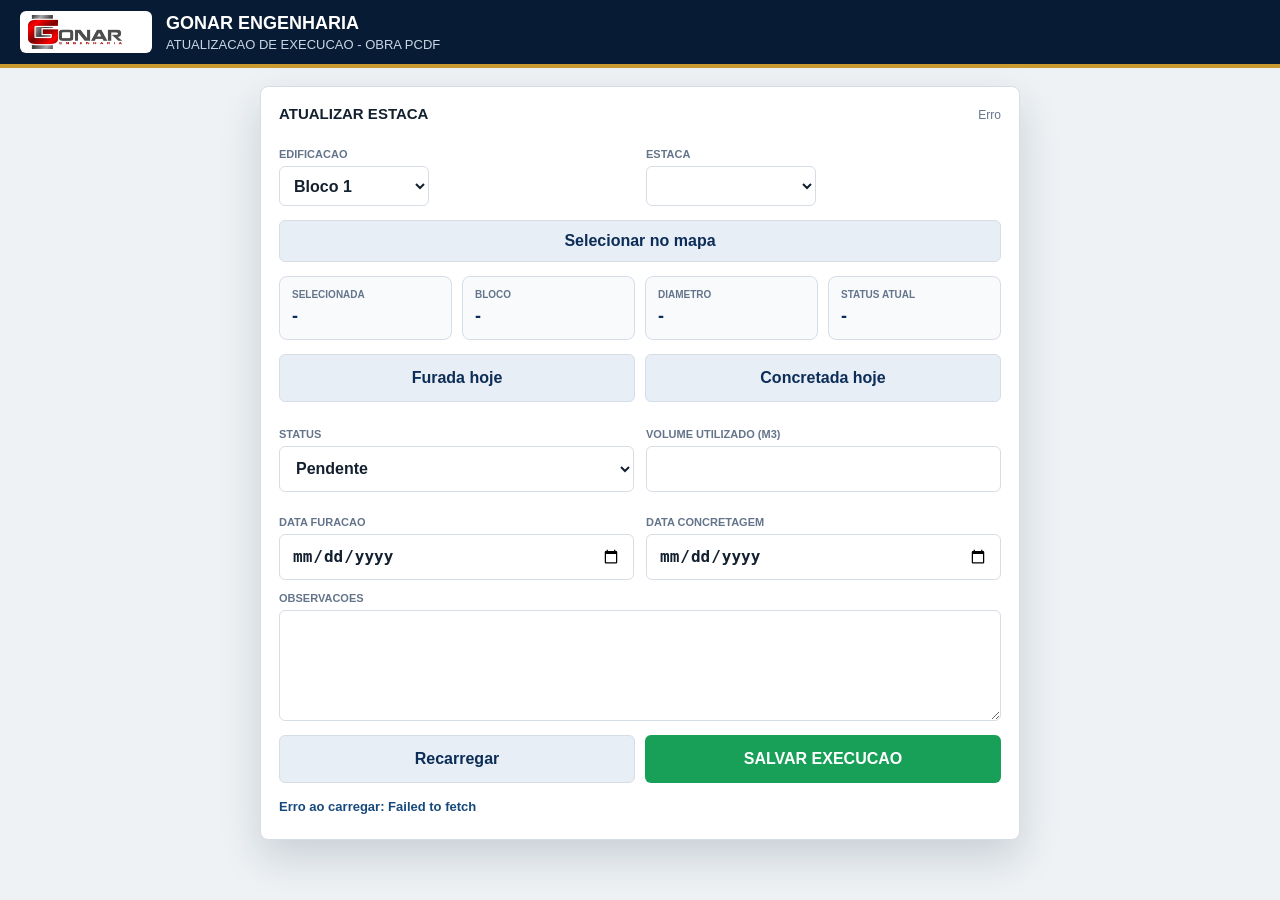
==== execucao.html @ f282059d "Add files via upload" ====
<!doctype html>
<html lang="pt-BR">
<head>
  <meta charset="utf-8">
  <meta name="viewport" content="width=device-width, initial-scale=1">
  <title>Execucao de Estacas | PCDF</title>
  <link rel="stylesheet" href="style.css">
</head>
<body class="execucao-page">
  <header class="topbar">
    <div class="brand">
      <img class="brand-logo" src="assets/logo.jpg" alt="Logo Gonar Engenharia">
      <div>
        <strong>GONAR ENGENHARIA</strong>
        <span>Atualizacao de execucao - Obra PCDF</span>
      </div>
    </div>
  </header>

  <main class="exec-shell">
    <section class="exec-card exec-lock" id="lockPanel">
      <div class="section-heading">
        <h1>Acesso da obra</h1>
        <span>Restrito</span>
      </div>
      <label class="exec-field">
        <span>PIN</span>
        <input id="pinInput" type="password" inputmode="text" autocomplete="off" placeholder="Informe o PIN">
      </label>
      <button class="primary-action" id="btnEntrar" type="button">Entrar</button>
      <div class="message" id="lockMsg"></div>
    </section>

    <section class="exec-card exec-form-panel hidden" id="execPanel">
      <div class="section-heading">
        <h1>Atualizar estaca</h1>
        <span id="syncStatus">Online</span>
      </div>

      <div class="exec-grid">
        <label class="exec-field">
          <span>Edificacao</span>
          <select id="selEstrutura"></select>
        </label>

        <label class="exec-field">
          <span>Estaca</span>
          <select id="selEstaca"></select>
        </label>
      </div>

      <button class="secondary-action exec-map-toggle" id="btnToggleMapa" type="button">Selecionar no mapa</button>

      <div class="exec-map-card hidden" id="execMapCard">
        <div class="section-heading">
          <h2>Selecionar no mapa</h2>
          <span>Toque na estaca</span>
        </div>
        <div class="exec-map-toolbar">
          <button class="secondary-action" id="btnMenos" type="button">-</button>
          <button class="secondary-action" id="btnMais" type="button">+</button>
          <button class="secondary-action" id="btnReset" type="button">100%</button>
        </div>
        <div class="viewport exec-viewport" id="viewport">
          <div class="mapa" id="mapa">
            <img id="planta" alt="Mapa de estacas PCDF">
            <div id="markers"></div>
          </div>
        </div>
      </div>

      <div class="exec-selected">
        <div>
          <span>Selecionada</span>
          <strong id="execEstaca">-</strong>
        </div>
        <div>
          <span>Bloco</span>
          <strong id="execBloco">-</strong>
        </div>
        <div>
          <span>Diametro</span>
          <strong id="execDiametro">-</strong>
        </div>
        <div>
          <span>Status atual</span>
          <strong id="execStatusAtual">-</strong>
        </div>
      </div>

      <div class="exec-actions">
        <button class="secondary-action" id="btnFuradaHoje" type="button">Furada hoje</button>
        <button class="secondary-action" id="btnConcretadaHoje" type="button">Concretada hoje</button>
      </div>

      <div class="exec-grid">
        <label class="exec-field">
          <span>Status</span>
          <select id="statusInput">
            <option value="Pendente">Pendente</option>
            <option value="Furada">Furada</option>
            <option value="Concretada">Concretada</option>
          </select>
        </label>

        <label class="exec-field">
          <span>Volume utilizado (m3)</span>
          <input id="volumeInput" type="number" min="0" step="0.01" inputmode="decimal">
        </label>

        <label class="exec-field">
          <span>Data furacao</span>
          <input id="furacaoInput" type="date">
        </label>

        <label class="exec-field">
          <span>Data concretagem</span>
          <input id="concretagemInput" type="date">
        </label>
      </div>

      <label class="exec-field">
        <span>Observacoes</span>
        <textarea id="obsInput" rows="4"></textarea>
      </label>

      <div class="exec-actions">
        <button class="secondary-action" id="btnRecarregar" type="button">Recarregar</button>
        <button class="primary-action save-action" id="btnSalvar" type="button">Salvar execucao</button>
      </div>

      <div class="message" id="msg"></div>
    </section>
  </main>

  <script src="config.js?v=20260709-1935"></script>
  <script src="execucao-estacas.js?v=20260709-1935"></script>
</body>
</html>
---- style.css ----
:root {
  --ink: #13202f;
  --muted: #64748b;
  --line: #d7dde6;
  --panel: #ffffff;
  --bg: #eef2f5;
  --navy: #0c2d57;
  --navy-2: #174a7c;
  --steel: #48586a;
  --green: #18a058;
  --yellow: #e5b91e;
  --red: #d83b3b;
  --shadow: 0 18px 40px rgba(19, 32, 47, .16);
}

* { box-sizing: border-box; }

body {
  margin: 0;
  min-width: 320px;
  background: var(--bg);
  color: var(--ink);
  font-family: Arial, Helvetica, sans-serif;
}

button, select {
  font: inherit;
}

a {
  text-decoration: none;
}

.topbar {
  height: 68px;
  display: grid;
  grid-template-columns: 1fr auto;
  align-items: center;
  gap: 16px;
  padding: 0 20px;
  background: #071c34;
  color: #fff;
  border-bottom: 4px solid #c99b2e;
}

.brand {
  display: flex;
  align-items: center;
  gap: 14px;
  min-width: 0;
}

.brand > div {
  display: flex;
  flex-direction: column;
  gap: 3px;
  min-width: 0;
}

.brand-logo {
  width: 132px;
  height: 42px;
  object-fit: contain;
  object-position: left center;
  padding: 4px 8px;
  border-radius: 6px;
  background: #fff;
}

.brand strong {
  font-size: 18px;
  letter-spacing: 0;
}

.brand span {
  color: #c8d6e5;
  font-size: 13px;
  text-transform: uppercase;
}

.tabs {
  display: flex;
  background: rgba(255, 255, 255, .08);
  border: 1px solid rgba(255, 255, 255, .16);
  border-radius: 8px;
  padding: 4px;
}

.tab, .icon-button, .toolbar button, .primary-action, .secondary-action {
  border: 0;
  border-radius: 6px;
  cursor: pointer;
  font-weight: 700;
}

.tab {
  display: inline-flex;
  align-items: center;
  justify-content: center;
  min-width: 96px;
  padding: 9px 12px;
  color: #dbe7f3;
  background: transparent;
}

.tab.active {
  color: #071c34;
  background: #fff;
}

.icon-button {
  padding: 11px 14px;
  color: #fff;
  background: var(--navy-2);
}

.app-shell {
  height: calc(100vh - 68px);
  min-height: 0;
  display: grid;
  grid-template-columns: minmax(0, 1fr) 370px;
}

.map-panel {
  min-width: 0;
  min-height: 0;
  display: flex;
  flex-direction: column;
}

.map-actions {
  min-height: 68px;
  display: flex;
  align-items: center;
  gap: 10px;
  padding: 12px 16px;
  background: var(--panel);
  border-bottom: 1px solid var(--line);
}

.primary-action {
  min-height: 44px;
  padding: 0 22px;
  color: #fff;
  background: var(--green);
  text-transform: uppercase;
  box-shadow: 0 8px 20px rgba(24, 160, 88, .24);
}

.primary-action.active {
  background: #ba6a12;
}

.secondary-action {
  min-height: 42px;
  padding: 0 16px;
  color: var(--navy);
  background: #e8eef5;
  border: 1px solid var(--line);
}

.toolbar {
  display: flex;
  gap: 6px;
  margin-left: auto;
}

.toolbar button {
  width: 44px;
  height: 40px;
  color: #fff;
  background: var(--steel);
}

.toolbar #btnReset {
  width: 64px;
}

.select-label {
  color: var(--muted);
  font-size: 12px;
  font-weight: 700;
  text-transform: uppercase;
}

#selEstaca,
#selEstrutura {
  width: 170px;
  min-height: 40px;
  padding: 0 10px;
  border: 1px solid var(--line);
  border-radius: 6px;
  background: #fff;
  color: var(--ink);
  font-weight: 700;
}

#selEstrutura {
  width: 150px;
}

.viewport {
  flex: 1;
  min-height: 0;
  overflow: auto;
  position: relative;
  background:
    linear-gradient(90deg, rgba(255,255,255,.04) 1px, transparent 1px),
    linear-gradient(0deg, rgba(255,255,255,.04) 1px, transparent 1px),
    #1b2633;
  background-size: 42px 42px;
}

.mapa {
  position: relative;
  display: inline-block;
  min-width: 1320px;
  min-height: 853px;
  transform-origin: 0 0;
}

#planta {
  display: block;
  width: 1320px;
  height: auto;
  max-width: none;
  background: #202a33;
}

#planta[src=""], #planta:not([src]) {
  display: none;
}

.fallback-plan {
  position: absolute;
  inset: 0;
  min-width: 1320px;
  min-height: 853px;
  border: 2px solid rgba(255,255,255,.38);
  background:
    linear-gradient(90deg, rgba(255,255,255,.08) 1px, transparent 1px),
    linear-gradient(0deg, rgba(255,255,255,.08) 1px, transparent 1px),
    #283443;
  background-size: 80px 80px;
  box-shadow: inset 0 0 0 8px rgba(255,255,255,.04);
}

.fallback-plan.hidden {
  display: none;
}

.plan-title {
  position: absolute;
  top: 30px;
  left: 34px;
  color: rgba(255,255,255,.72);
  font-size: 28px;
  font-weight: 700;
  text-transform: uppercase;
}

#markers {
  position: absolute;
  inset: 0;
  pointer-events: none;
}

.marker {
  position: absolute;
  width: 18px;
  height: 18px;
  border: 2px solid #fff;
  border-radius: 50%;
  transform: translate(-50%, -50%);
  box-shadow: 0 0 0 2px rgba(0,0,0,.38), 0 8px 18px rgba(0,0,0,.36);
  cursor: pointer;
  pointer-events: auto;
}

.marker:hover, .marker.selected {
  width: 26px;
  height: 26px;
  z-index: 5;
}

.pendente { background: var(--red); }
.furada { background: var(--yellow); }
.concretada { background: var(--green); }

.side-panel {
  min-width: 0;
  overflow: auto;
  padding: 14px;
  background: var(--panel);
  border-left: 1px solid var(--line);
  box-shadow: var(--shadow);
}

.side-panel section + section {
  margin-top: 14px;
}

.general-summary {
  padding-bottom: 14px;
  border-bottom: 1px solid var(--line);
}

.section-heading {
  display: flex;
  align-items: baseline;
  justify-content: space-between;
  gap: 12px;
}

h1, h2 {
  margin: 0;
  color: var(--ink);
  font-size: 15px;
  text-transform: uppercase;
}

.section-heading span {
  color: var(--muted);
  font-size: 12px;
}

.kpis {
  display: grid;
  grid-template-columns: repeat(2, minmax(0, 1fr));
  gap: 8px;
  margin-top: 10px;
}

.kpis div, .detail-card, .chart-card, .metric-grid div, .progress-block {
  border: 1px solid var(--line);
  border-radius: 8px;
  background: #f8fafc;
}

.kpis div {
  padding: 10px;
}

.kpis b {
  display: block;
  color: var(--navy);
  font-size: 24px;
  line-height: 1;
}

.kpis span, .metric-grid span {
  display: block;
  margin-top: 6px;
  color: var(--muted);
  font-size: 11px;
  text-transform: uppercase;
}

.progress-block {
  margin-top: 10px;
  padding: 10px;
}

.progress-line + .progress-line {
  margin-top: 10px;
}

.progress-meta {
  display: flex;
  align-items: baseline;
  justify-content: space-between;
  margin-bottom: 10px;
}

.progress-meta strong {
  color: var(--green);
  font-size: 22px;
}

.progress-track {
  height: 12px;
  overflow: hidden;
  border-radius: 999px;
  background: #dbe3ec;
}

.progress-track i {
  display: block;
  width: 0;
  height: 100%;
  background: linear-gradient(90deg, var(--green), #7abf45);
}

.progress-track i.furacao-fill {
  background: linear-gradient(90deg, var(--yellow), #d18b1f);
}

.legend {
  display: flex;
  flex-wrap: wrap;
  gap: 10px;
  margin-top: 10px;
  color: var(--muted);
  font-size: 12px;
}

.legend span {
  display: inline-flex;
  align-items: center;
  gap: 6px;
}

.dot {
  width: 11px;
  height: 11px;
  border-radius: 50%;
  box-shadow: 0 0 0 1px rgba(0,0,0,.22);
}

.detail, .dashboard, .cadastro-panel {
  margin-top: 16px;
}

.detail-card {
  margin-top: 10px;
  padding: 12px;
  line-height: 1.45;
}

.detail-card.empty {
  color: var(--muted);
}

.detail-card h3 {
  margin: 0 0 10px;
  color: var(--navy);
  font-size: 24px;
}

.status-pill {
  display: inline-flex;
  align-items: center;
  gap: 8px;
  margin-bottom: 12px;
  padding: 8px 10px;
  border-radius: 999px;
  background: #fff;
  border: 1px solid var(--line);
  font-weight: 700;
}

.detail-grid {
  display: grid;
  grid-template-columns: repeat(2, minmax(0, 1fr));
  gap: 10px;
}

.detail-grid div {
  padding: 10px;
  border-radius: 6px;
  background: #fff;
}

.detail-grid span {
  display: block;
  color: var(--muted);
  font-size: 11px;
  font-weight: 700;
  text-transform: uppercase;
}

.detail-grid b {
  display: block;
  margin-top: 5px;
  font-size: 15px;
}

.obs {
  margin-top: 10px;
  padding: 10px;
  border-radius: 6px;
  background: #fff;
  color: var(--steel);
}

.chart-card {
  margin-top: 10px;
  padding: 12px;
}

.chart-title {
  color: var(--muted);
  font-size: 12px;
  font-weight: 700;
  text-transform: uppercase;
}

.bars {
  display: grid;
  grid-template-columns: repeat(7, 1fr);
  align-items: end;
  gap: 8px;
  height: 104px;
  margin-top: 12px;
}

.bar {
  min-height: 8px;
  border-radius: 6px 6px 0 0;
  background: var(--navy-2);
}

.metric-grid {
  display: grid;
  grid-template-columns: repeat(2, minmax(0, 1fr));
  gap: 10px;
  margin-top: 10px;
}

.metric-grid div {
  padding: 12px;
}

.metric-grid b {
  display: block;
  margin-top: 8px;
  color: var(--navy);
  font-size: 18px;
}

.diameter-summary {
  margin-top: 10px;
  padding: 12px;
  border: 1px solid var(--line);
  border-radius: 8px;
  background: #f8fafc;
}

.diameter-table {
  margin-top: 8px;
  display: grid;
  gap: 6px;
}

.diameter-row {
  display: grid;
  grid-template-columns: 52px 58px 78px 92px;
  gap: 6px;
  align-items: center;
  padding: 8px;
  border: 1px solid var(--line);
  border-radius: 6px;
  background: #fff;
  font-size: 12px;
}

.diameter-head {
  color: var(--muted);
  background: #eef4fb;
  font-size: 10px;
  font-weight: 700;
  text-transform: uppercase;
}

.diameter-row strong {
  color: var(--navy);
}

.diameter-row span,
.diameter-row strong {
  min-width: 0;
  text-align: right;
  white-space: nowrap;
}

.diameter-row span:first-child,
.diameter-row strong:first-child {
  text-align: left;
}

.diameter-row .pct-furada {
  color: #8a6a00;
  font-weight: 700;
}

.diameter-row .pct-concretada {
  color: var(--green);
  font-weight: 700;
}

.diameter-empty {
  padding: 10px;
  color: var(--muted);
  font-size: 12px;
}

.message {
  min-height: 22px;
  margin-top: 16px;
  color: var(--navy-2);
  font-size: 13px;
  font-weight: 700;
}

.home-links {
  min-height: calc(100vh - 68px);
  display: grid;
  grid-template-columns: repeat(2, minmax(260px, 1fr));
  gap: 16px;
  align-content: center;
  padding: 28px;
}

.home-links a {
  min-height: 180px;
  display: flex;
  flex-direction: column;
  justify-content: center;
  gap: 10px;
  padding: 24px;
  border: 1px solid var(--line);
  border-radius: 8px;
  background: #fff;
  color: var(--ink);
  box-shadow: var(--shadow);
}

.home-links strong {
  color: var(--navy);
  font-size: 24px;
}

.home-links span {
  color: var(--muted);
}

.hidden {
  display: none !important;
}

.exec-shell {
  min-height: calc(100vh - 68px);
  display: flex;
  justify-content: center;
  padding: 18px;
  background: var(--bg);
}

.exec-card {
  width: min(760px, 100%);
  align-self: flex-start;
  padding: 18px;
  border: 1px solid var(--line);
  border-radius: 8px;
  background: #fff;
  box-shadow: var(--shadow);
}

.exec-lock {
  width: min(420px, 100%);
}

.exec-grid {
  display: grid;
  grid-template-columns: repeat(2, minmax(0, 1fr));
  gap: 12px;
  margin-top: 14px;
}

.exec-field {
  display: flex;
  flex-direction: column;
  gap: 6px;
  margin-top: 12px;
  color: var(--muted);
  font-size: 11px;
  font-weight: 700;
  text-transform: uppercase;
}

.exec-field input,
.exec-field select,
.exec-field textarea {
  width: 100%;
  min-height: 46px;
  padding: 10px 12px;
  border: 1px solid var(--line);
  border-radius: 6px;
  background: #fff;
  color: var(--ink);
  font-size: 16px;
  font-weight: 700;
  text-transform: none;
}

.exec-field textarea {
  min-height: 96px;
  resize: vertical;
  font-weight: 400;
  line-height: 1.4;
}

.exec-selected {
  display: grid;
  grid-template-columns: repeat(4, minmax(0, 1fr));
  gap: 10px;
  margin-top: 14px;
}

.exec-map-card {
  margin-top: 14px;
  padding: 12px;
  border: 1px solid var(--line);
  border-radius: 8px;
  background: #f8fafc;
}

.exec-map-toggle {
  width: 100%;
  margin-top: 14px;
}

.exec-map-toolbar {
  display: grid;
  grid-template-columns: 1fr 1fr 1.2fr;
  gap: 8px;
  margin-top: 10px;
}

.exec-map-toolbar button {
  min-height: 38px;
  padding: 0 10px;
}

.exec-viewport {
  height: 360px;
  min-height: 360px;
  margin-top: 10px;
  border: 1px solid var(--line);
  border-radius: 8px;
}

.exec-selected div {
  min-width: 0;
  padding: 12px;
  border: 1px solid var(--line);
  border-radius: 8px;
  background: #f8fafc;
}

.exec-selected span {
  display: block;
  color: var(--muted);
  font-size: 10px;
  font-weight: 700;
  text-transform: uppercase;
}

.exec-selected strong {
  display: block;
  margin-top: 6px;
  color: var(--navy);
  font-size: 18px;
  line-height: 1.15;
  overflow-wrap: anywhere;
}

.exec-actions {
  display: grid;
  grid-template-columns: repeat(2, minmax(0, 1fr));
  gap: 10px;
  margin-top: 14px;
}

.exec-actions .primary-action,
.exec-actions .secondary-action,
.exec-lock .primary-action {
  width: 100%;
  min-height: 48px;
}

body:not(.painel-page) .dashboard,
.cadastro-panel {
  display: none;
}

.painel-page .visible-dashboard {
  display: block;
}

.position-panel .detail-card {
  margin-top: 14px;
}

.form-actions.single {
  grid-template-columns: 1fr 1fr;
  margin-top: 12px;
}

.cadastro-form {
  display: grid;
  grid-template-columns: repeat(2, minmax(0, 1fr));
  gap: 12px;
  margin-top: 12px;
  padding: 14px;
  border: 1px solid var(--line);
  border-radius: 8px;
  background: #f8fafc;
}

.cadastro-form label {
  display: flex;
  flex-direction: column;
  gap: 6px;
  color: var(--muted);
  font-size: 11px;
  font-weight: 700;
  text-transform: uppercase;
}

.cadastro-form input,
.cadastro-form select,
.cadastro-form textarea {
  width: 100%;
  min-height: 40px;
  padding: 9px 10px;
  border: 1px solid var(--line);
  border-radius: 6px;
  background: #fff;
  color: var(--ink);
  font-size: 14px;
  font-weight: 700;
  text-transform: none;
}

.cadastro-form textarea {
  min-height: 92px;
  resize: vertical;
  font-weight: 400;
  line-height: 1.4;
}

.cadastro-form input[readonly] {
  color: var(--navy);
  background: #eef4fb;
}

.full-field,
.coord-grid,
.form-actions {
  grid-column: 1 / -1;
}

.coord-grid {
  display: grid;
  grid-template-columns: repeat(2, minmax(0, 1fr));
  gap: 12px;
}

.form-actions {
  display: grid;
  grid-template-columns: 1fr 1fr;
  gap: 10px;
  margin-top: 2px;
}

.save-action {
  box-shadow: none;
}

body.dashboard-mode .map-panel {
  display: none;
}

body.dashboard-mode .app-shell {
  grid-template-columns: minmax(0, 1fr);
}

body.dashboard-mode .side-panel {
  display: grid;
  grid-template-columns: 390px minmax(0, 1fr);
  gap: 22px;
  border-left: 0;
}

body.dashboard-mode .dashboard {
  display: block;
  grid-row: span 2;
  margin-top: 0;
}

body.dashboard-mode .visual-panel.detail,
body.dashboard-mode .cadastro-panel {
  display: none;
}

body.cadastro-mode .app-shell {
  grid-template-columns: minmax(0, 1fr) 430px;
}

body.cadastro-mode .visual-panel,
body.cadastro-mode .dashboard-panel {
  display: none;
}

body.cadastro-mode .cadastro-panel {
  display: block;
  margin-top: 0;
}

@media (max-width: 980px) {
  .topbar {
    height: auto;
    grid-template-columns: 1fr;
    padding: 12px;
  }

  .app-shell {
    height: auto;
    min-height: calc(100vh - 120px);
    grid-template-columns: 1fr;
  }

  .map-actions {
    flex-wrap: wrap;
  }

  .viewport {
    flex: 0 0 auto;
    height: min(62vh, 560px);
    min-height: 420px;
  }

  .toolbar {
    margin-left: 0;
  }

  .side-panel {
    border-left: 0;
    border-top: 1px solid var(--line);
  }

  body.dashboard-mode .side-panel {
    display: block;
  }
}

@media (max-width: 560px) {
  .painel-page .app-shell {
    display: flex;
    flex-direction: column;
  }

  .painel-page .side-panel {
    order: 1;
  }

  .painel-page .map-panel {
    order: 2;
  }

  .topbar {
    padding: 10px;
    border-bottom-width: 3px;
  }

  .brand {
    gap: 10px;
  }

  .brand-logo {
    width: 104px;
    height: 34px;
    padding: 3px 6px;
  }

  .brand strong {
    font-size: 14px;
  }

  .brand span {
    font-size: 10px;
    line-height: 1.25;
  }

  .map-actions {
    display: grid;
    grid-template-columns: 1fr 1fr;
    align-items: end;
    gap: 8px;
    padding: 10px;
  }

  .select-label {
    align-self: end;
    font-size: 10px;
  }

  #selEstrutura,
  #selEstaca {
    width: 100%;
    min-height: 38px;
    font-size: 13px;
  }

  .tabs, .icon-button, .primary-action {
    width: 100%;
  }

  .toolbar {
    grid-column: 1 / -1;
    width: 100%;
  }

  .toolbar button {
    flex: 1;
    height: 38px;
  }

  .viewport {
    flex: 0 0 auto;
    height: 54vh;
    min-height: 340px;
  }

  .side-panel {
    padding: 12px;
  }

  .kpis {
    grid-template-columns: repeat(4, minmax(0, 1fr));
    gap: 6px;
  }

  .kpis div {
    padding: 8px 6px;
  }

  .kpis b {
    font-size: 19px;
  }

  .kpis span {
    font-size: 9px;
  }

  .progress-meta strong {
    font-size: 20px;
  }

  .diameter-row {
    grid-template-columns: 42px 48px 70px 86px;
    gap: 4px;
    padding: 7px 6px;
    font-size: 11px;
  }

  .diameter-head {
    font-size: 9px;
  }

  .detail-grid,
  .metric-grid {
    grid-template-columns: 1fr;
  }

  .bars {
    height: 82px;
  }

  .exec-shell {
    min-height: calc(100vh - 57px);
    padding: 10px;
  }

  .exec-card {
    padding: 12px;
    box-shadow: none;
  }

  .exec-grid,
  .exec-selected,
  .exec-actions {
    grid-template-columns: 1fr;
  }

  .exec-map-card {
    margin-left: -2px;
    margin-right: -2px;
    padding: 10px;
  }

  .exec-viewport {
    height: 340px;
    min-height: 340px;
  }

  .exec-selected {
    gap: 8px;
  }

  .exec-selected div {
    padding: 10px;
  }

  .exec-selected strong {
    font-size: 17px;
  }
}
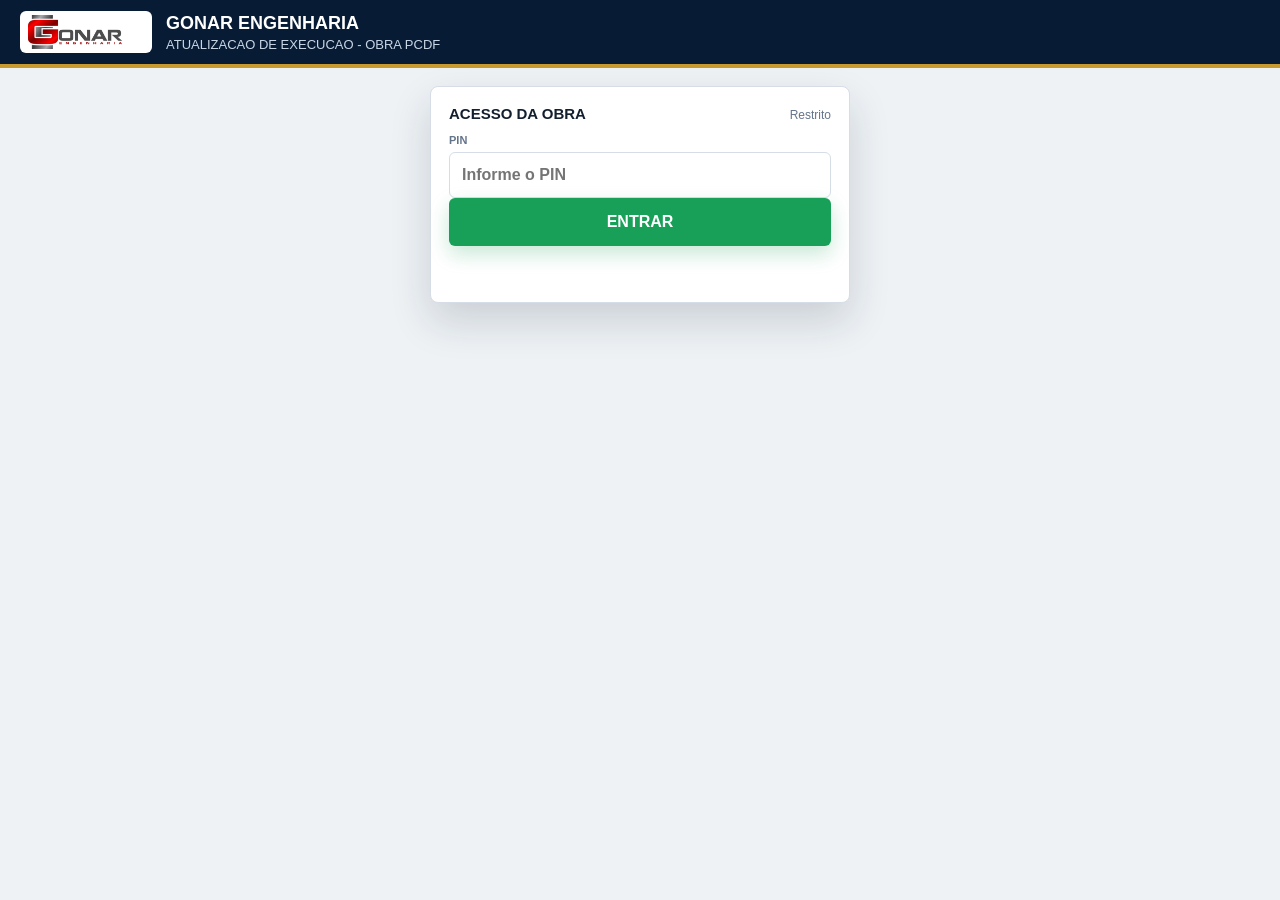
==== commit 31f84849: "Add files via upload" ====
--- a/execucao.html
+++ b/execucao.html
@@ -6,7 +6,7 @@
   <title>Execucao de Estacas | PCDF</title>
   <link rel="stylesheet" href="style.css">
 </head>
-<body class="execucao-page">
+<body class="execucao-page exec-locked">
   <header class="topbar">
     <div class="brand">
       <img class="brand-logo" src="assets/logo.jpg" alt="Logo Gonar Engenharia">
--- a/style.css
+++ b/style.css
@@ -660,6 +660,18 @@
   width: min(420px, 100%);
 }
 
+.execucao-page.exec-locked #execPanel {
+  display: none !important;
+}
+
+.execucao-page.exec-locked #execMapCard,
+.execucao-page.exec-locked #viewport,
+.execucao-page.exec-locked #mapa,
+.execucao-page.exec-locked #planta,
+.execucao-page.exec-locked #markers {
+  display: none !important;
+}
+
 .exec-grid {
   display: grid;
   grid-template-columns: repeat(2, minmax(0, 1fr));
